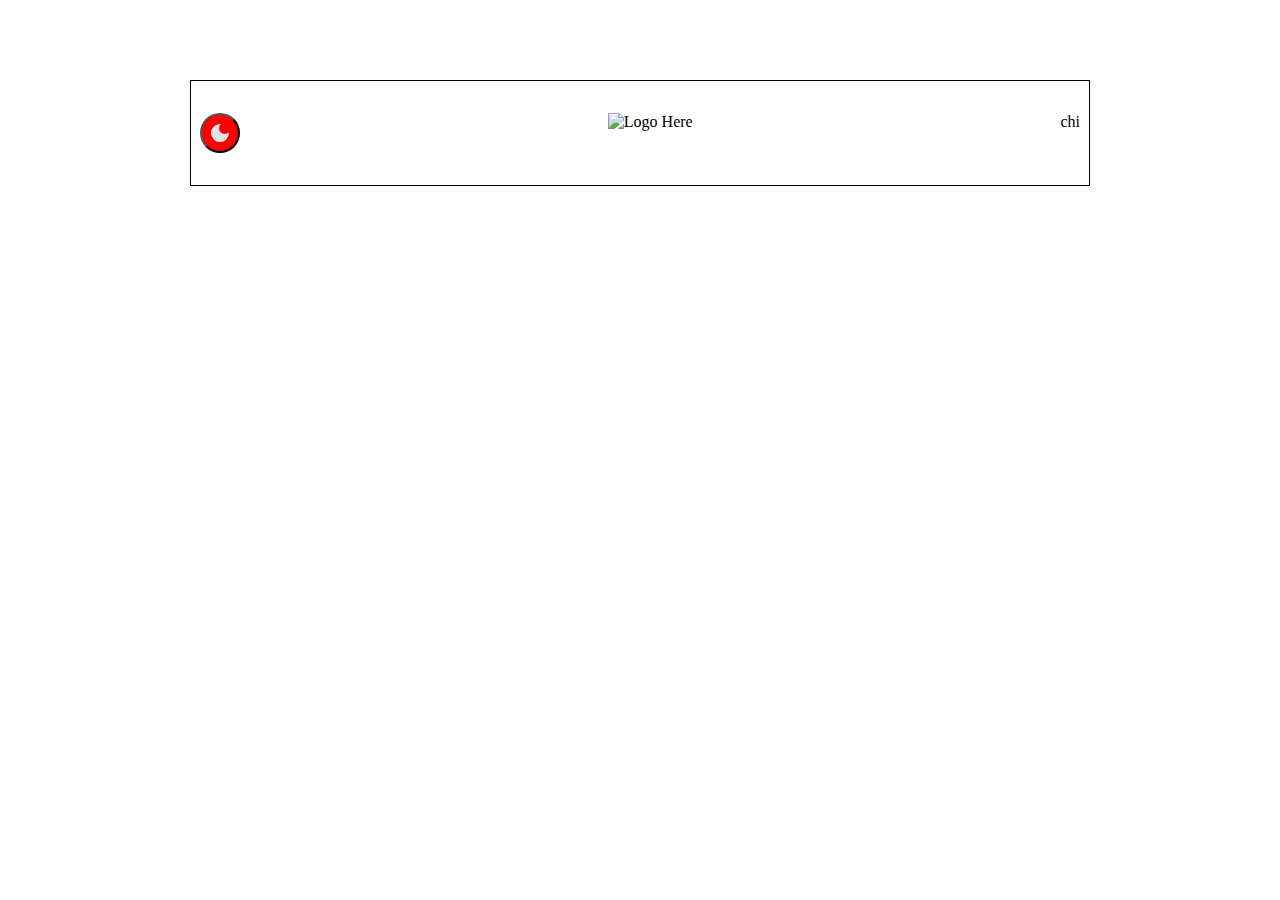
==== menu.html @ d7d13d67 "Add files via upload" ====
<!DOCTYPE html>
<html lang="en">
  <head>
    <meta charset="UTF-8" />
    <meta name="viewport" content="width=device-width, initial-scale=1.0" />
    <link rel="stylesheet" href="https://cdnjs.cloudflare.com/ajax/libs/font-awesome/6.7.2/css/all.min.css" integrity="sha512-Evv84Mr4kqVGRNSgIGL/F/aIDqQb7xQ2vcrdIwxfjThSH8CSR7PBEakCr51Ck+w+/U6swU2Im1vVX0SVk9ABhg==" crossorigin="anonymous" referrerpolicy="no-referrer" />
    <link rel="stylesheet" href="./menu.css" />
    <title>DemoMenu</title>
  </head>
  <body>
    <section class="wrapper">   
    <header>
      <nav class="navbar">
        <ul class="navUList">
            <li><button id="theme-switch">
                <img src="./dark_mode_24dp_E3E3E3_FILL1_wght400_GRAD0_opsz48.svg" alt="darkMode">
                <img src="./light_mode_24dp_E3E3E3_FILL1_wght300_GRAD0_opsz48.svg" alt="lightMode">
            </button></li>
            <li><img src="" alt="Logo Here" class="logo"/></li>
            <li><p>chi</p></li>
        </ul>
        
    </nav>
</section> 
    </header>

    <script type="text/javascript" src="menu.js" defer></script>
  </body>
</html>
---- menu.css ----
:root{
    --baseColor :#ffffff;
    --baseVariant: #ff0000;
}

.darkmode{
    --baseColor:#1e1e1e;
    --baseVariant: #490808;
}


*{
    box-sizing: border-box;
    padding: 0;
    margin: 0;
}

.wrapper{
    width: min(75%,900px);
}

body{
    background-color: var(--baseColor);
    display: flex;
    justify-content: center;
    padding-top: 5em;

}

header{
    display: flex;
    justify-content: center;
    padding: 2em 0;
    border: 1px solid black;
    width:100%
}

.navbar{
    width:98%
}

.navUList{
    display: flex;
    list-style: none;
    justify-content: space-between;
    width: 100%
}
#theme-switch {
    height: 40px;
    width: 40px;
    padding: 0;
    border-radius: 50%;
    background-color: var(--baseVariant);
    display: flex;
    justify-content: center;
    align-items: center;
    position: relative;
    overflow: hidden;
}

#theme-switch img {
    position: absolute;
    transition: opacity 0.3s ease-in-out;
}

#theme-switch img:last-child {
    opacity: 0;
}

.darkmode #theme-switch img:first-child {
    opacity: 0;
}

.darkmode #theme-switch img:last-child {
    opacity: 1;
}
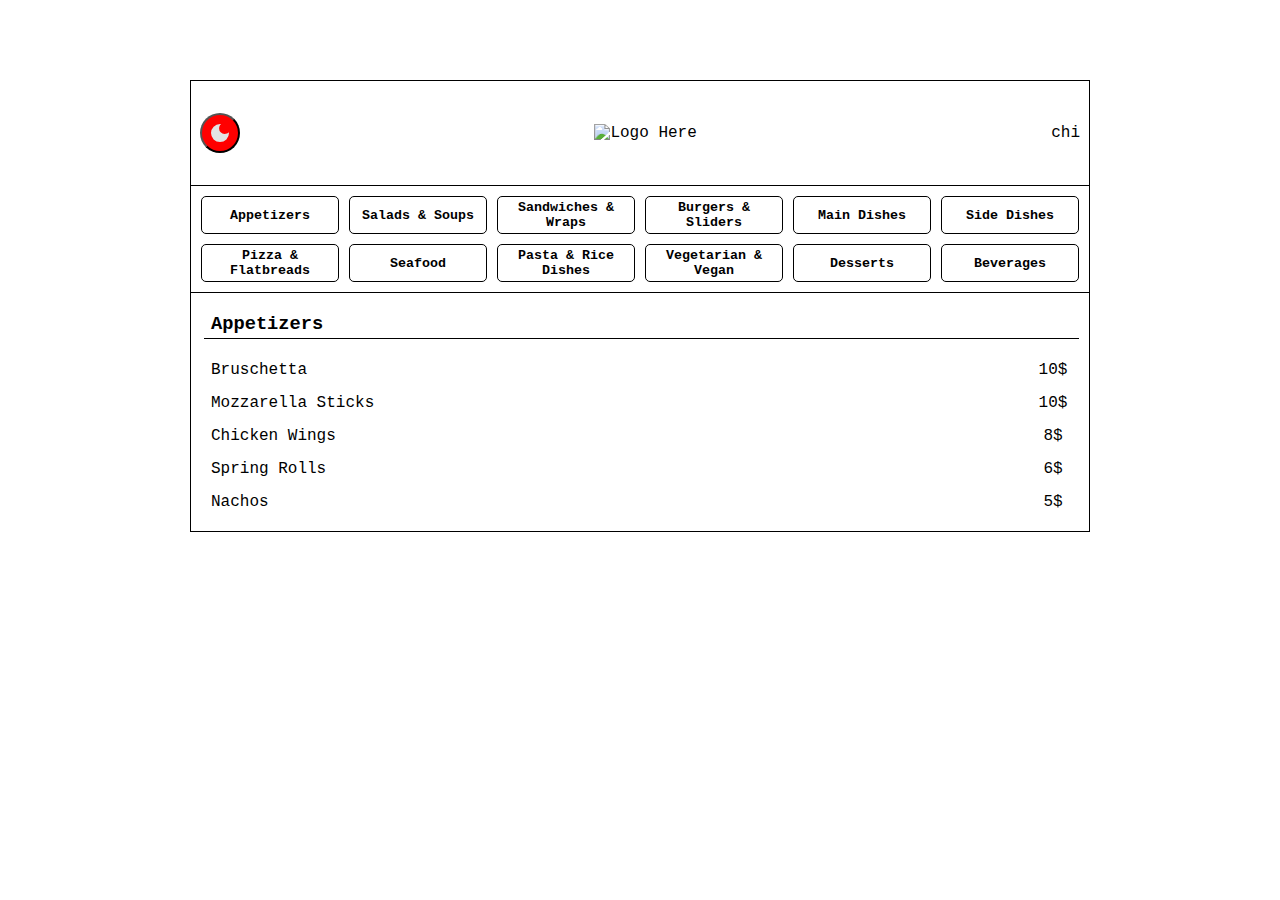
==== commit dab6f528: "demo build" ====
--- a/menu.html
+++ b/menu.html
@@ -1,29 +1,110 @@
-<!DOCTYPE html>
-<html lang="en">
-  <head>
-    <meta charset="UTF-8" />
-    <meta name="viewport" content="width=device-width, initial-scale=1.0" />
-    <link rel="stylesheet" href="https://cdnjs.cloudflare.com/ajax/libs/font-awesome/6.7.2/css/all.min.css" integrity="sha512-Evv84Mr4kqVGRNSgIGL/F/aIDqQb7xQ2vcrdIwxfjThSH8CSR7PBEakCr51Ck+w+/U6swU2Im1vVX0SVk9ABhg==" crossorigin="anonymous" referrerpolicy="no-referrer" />
-    <link rel="stylesheet" href="./menu.css" />
-    <title>DemoMenu</title>
-  </head>
-  <body>
-    <section class="wrapper">   
-    <header>
-      <nav class="navbar">
-        <ul class="navUList">
-            <li><button id="theme-switch">
-                <img src="./dark_mode_24dp_E3E3E3_FILL1_wght400_GRAD0_opsz48.svg" alt="darkMode">
-                <img src="./light_mode_24dp_E3E3E3_FILL1_wght300_GRAD0_opsz48.svg" alt="lightMode">
-            </button></li>
-            <li><img src="" alt="Logo Here" class="logo"/></li>
-            <li><p>chi</p></li>
-        </ul>
-        
-    </nav>
-</section> 
-    </header>
-
-    <script type="text/javascript" src="menu.js" defer></script>
-  </body>
-</html>
+<!DOCTYPE html>
+<html lang="en">
+  <head>
+    <meta charset="UTF-8" />
+    <meta name="viewport" content="width=device-width, initial-scale=1.0" />
+    <link
+      rel="stylesheet"
+      href="https://cdnjs.cloudflare.com/ajax/libs/font-awesome/6.7.2/css/all.min.css"
+      integrity="sha512-Evv84Mr4kqVGRNSgIGL/F/aIDqQb7xQ2vcrdIwxfjThSH8CSR7PBEakCr51Ck+w+/U6swU2Im1vVX0SVk9ABhg=="
+      crossorigin="anonymous"
+      referrerpolicy="no-referrer"
+    />
+    <link rel="stylesheet" href="./menu.css" />
+    <title>DemoMenu</title>
+  </head>
+  <body>
+    <section class="wrapper">
+      <header>
+        <nav class="navbar">
+          <ul class="navUList">
+            <li>
+              <button id="theme-switch">
+                <img
+                  src="./dark_mode_24dp_E3E3E3_FILL1_wght400_GRAD0_opsz48.svg"
+                  alt="darkMode"
+                />
+                <img
+                  src="./light_mode_24dp_E3E3E3_FILL1_wght300_GRAD0_opsz48.svg"
+                  alt="lightMode"
+                />
+              </button>
+            </li>
+            <li><img src="" alt="Logo Here" class="logo" /></li>
+            <li><p>chi</p></li>
+          </ul>
+        </nav>
+      </header>
+      <section class="foodTypes">
+        <button class="types" id="Appetizers">
+          <!--1-->
+          <p>Appetizers</p>
+        </button>
+        <button class="types" id="Salads & Soups">
+          <!--2-->
+          <p>Salads & Soups</p>
+        </button>
+        <button class="types" id="Sandwiches & Wraps">
+          <!--3-->
+          <p>Sandwiches & Wraps</p>
+        </button>
+        <button class="types" id="Burgers & Sliders">
+          <!--4-->
+          <p>Burgers & Sliders</p>
+        </button>
+        <button class="types" id="Main Dishes">
+          <!--5-->
+          <p>Main Dishes</p>
+        </button>
+        <button class="types" id="Side Dishes">
+          <!--6-->
+          <p>Side Dishes</p>
+        </button>
+        <button class="types" id="Pizza & Flatbreads">
+          <!--7-->
+          <p>Pizza & Flatbreads</p>
+        </button>
+        <button class="types" id="Seafood">
+          <!--8-->
+          <p>Seafood</p>
+        </button>
+        <button class="types" id="Pasta & Rice Dishes">
+          <!--9-->
+          <p>Pasta & Rice Dishes</p>
+        </button>
+        <button class="types" id="Vegetarian & Vegan">
+          <!--10-->
+          <p>Vegetarian & Vegan</p>
+        </button>
+        <button class="types" id="Desserts">
+          <!--11-->
+          <p>Desserts</p>
+        </button>
+        <button class="types" id="Beverages">
+          <!--12-->
+          <p>Beverages</p>
+        </button>
+      </section>
+      <main class="foodLists">
+        <section class="foodSection">
+          <h3 class="foodSectionName">Appetizers</h3>
+          <section class="dishes">
+            <div class="dish">Bruschetta<span class="price">10$</span></div>
+            <div class="dish">Mozzarella Sticks<span class="price">10$</span></div>
+            <div class="dish">Chicken Wings<span class="price">8$</span></div>
+            <div class="dish">Spring Rolls<span class="price">6$</span></div>
+            <div class="dish">Nachos<span class="price">5$</span></div>
+          </section>
+        </section>
+
+
+
+
+
+
+      </main>
+    </section>
+
+    <script type="text/javascript" src="menu.js" defer></script>
+  </body>
+</html>
--- a/menu.css
+++ b/menu.css
@@ -1,76 +1,182 @@
-:root{
-    --baseColor :#ffffff;
-    --baseVariant: #ff0000;
-}
-
-.darkmode{
-    --baseColor:#1e1e1e;
-    --baseVariant: #490808;
-}
-
-
-*{
-    box-sizing: border-box;
-    padding: 0;
-    margin: 0;
-}
-
-.wrapper{
-    width: min(75%,900px);
-}
-
-body{
-    background-color: var(--baseColor);
-    display: flex;
-    justify-content: center;
-    padding-top: 5em;
-
-}
-
-header{
-    display: flex;
-    justify-content: center;
-    padding: 2em 0;
-    border: 1px solid black;
-    width:100%
-}
-
-.navbar{
-    width:98%
-}
-
-.navUList{
-    display: flex;
-    list-style: none;
-    justify-content: space-between;
-    width: 100%
-}
-#theme-switch {
-    height: 40px;
-    width: 40px;
-    padding: 0;
-    border-radius: 50%;
-    background-color: var(--baseVariant);
-    display: flex;
-    justify-content: center;
-    align-items: center;
-    position: relative;
-    overflow: hidden;
-}
-
-#theme-switch img {
-    position: absolute;
-    transition: opacity 0.3s ease-in-out;
-}
-
-#theme-switch img:last-child {
-    opacity: 0;
-}
-
-.darkmode #theme-switch img:first-child {
-    opacity: 0;
-}
-
-.darkmode #theme-switch img:last-child {
-    opacity: 1;
-}+:root{
+    --baseColor :#ffffff;
+    --baseVariant: #ff0000;
+    --white: #ffffff;
+    --black: #000000;
+    --hoveredText: #c8c8c8f0;
+}
+
+.darkmode{
+    --baseColor:#1e1e1e;
+    --baseVariant: #490808;
+    --white: #000000;
+    --black: #ffffff;
+    --hoveredText: #2e2e2ea0;
+}
+
+
+*{
+    box-sizing: border-box;
+    padding: 0;
+    margin: 0;
+    font-family:'Courier New', Courier, monospace;
+}
+
+.wrapper{
+    width: min(95%,900px);
+}
+
+body{
+    background-color: var(--baseColor);
+    display: flex;
+    justify-content: center;
+    padding-top: 5em;
+
+}
+
+header{
+    display: flex;
+    justify-content: center;
+    padding: 2em 0;
+    border: 1px solid var(--black);
+    width:100%
+}
+
+.navbar{
+    width:98%
+}
+
+.navUList{
+    display: flex;
+    list-style: none;
+    justify-content: space-between;
+    width: 100%
+}
+
+.navUList>li{
+    display: flex;
+    justify-content: center;
+    align-items: center;
+}
+
+#theme-switch {
+    height: 40px;
+    width: 40px;
+    padding: 0;
+    border-radius: 50%;
+    background-color: var(--baseVariant);
+    display: flex;
+    justify-content: center;
+    align-items: center;
+    position: relative;
+    overflow: hidden;
+}
+
+#theme-switch img {
+    position: absolute;
+    transition: opacity 0.3s ease-in-out;
+}
+
+#theme-switch img:last-child {
+    opacity: 0;
+}
+
+.darkmode #theme-switch img:first-child {
+    opacity: 0;
+}
+
+.darkmode #theme-switch img:last-child {
+    opacity: 1;
+}
+
+.foodTypes{
+    border: 1px solid var(--black);
+    border-top: none;
+    display: grid;
+    grid-template-columns: repeat(auto-fit, minmax(125px, 1fr)); /* Responsive grid */
+    gap: 10px; /* Adds spacing between items */
+    padding: 10px;
+}
+
+.types{
+    background-color: var(--baseColor);
+    color: var(--black);
+    border: 1px solid var(--black);
+    padding: 3px;
+    text-align: center;
+    border-radius: 5px;
+    font-weight: bold;
+    display: flex;
+    align-items: center;
+    justify-content: center;
+    cursor: pointer
+}
+
+.types:hover{
+    background-color:var(--hoveredText);
+}
+
+.foodLists{
+    display: flex;
+    padding: clamp(10px, 2vw, 20px);
+    justify-content: start;
+    border: 1px solid var(--black);
+    border-top: none;
+}
+
+.foodSection{
+    width: 100%;
+}
+
+.foodSectionName{
+    position:relative;
+    font-weight: bold;
+    padding-bottom: clamp(15px, 2vw, 30px);
+    color: var(--black)
+}
+
+.foodSectionName::after{
+    content: '';
+    position: absolute;
+    height: 1px;
+    width: 102%;
+    background-color: var(--black);
+    top:25px;
+    left:-7px;
+
+}
+
+.dishes{
+    display: flex;
+    flex-direction: column;
+    gap: clamp(6px, 2vw, 15px);
+    color: var(--black)
+}
+
+.dish{
+    display: flex;
+    justify-content: space-between;
+    align-items: center;
+}
+
+.price{
+    display:flex;
+    align-items: flex-start;
+    justify-content: center;
+    text-align: left;
+    width:2em
+}
+
+
+
+
+
+
+@media (max-width: 768px) {
+    body{
+        background-color: var(--baseColor);
+        display: flex;
+        justify-content: center;
+        padding: 0;
+    }
+  }